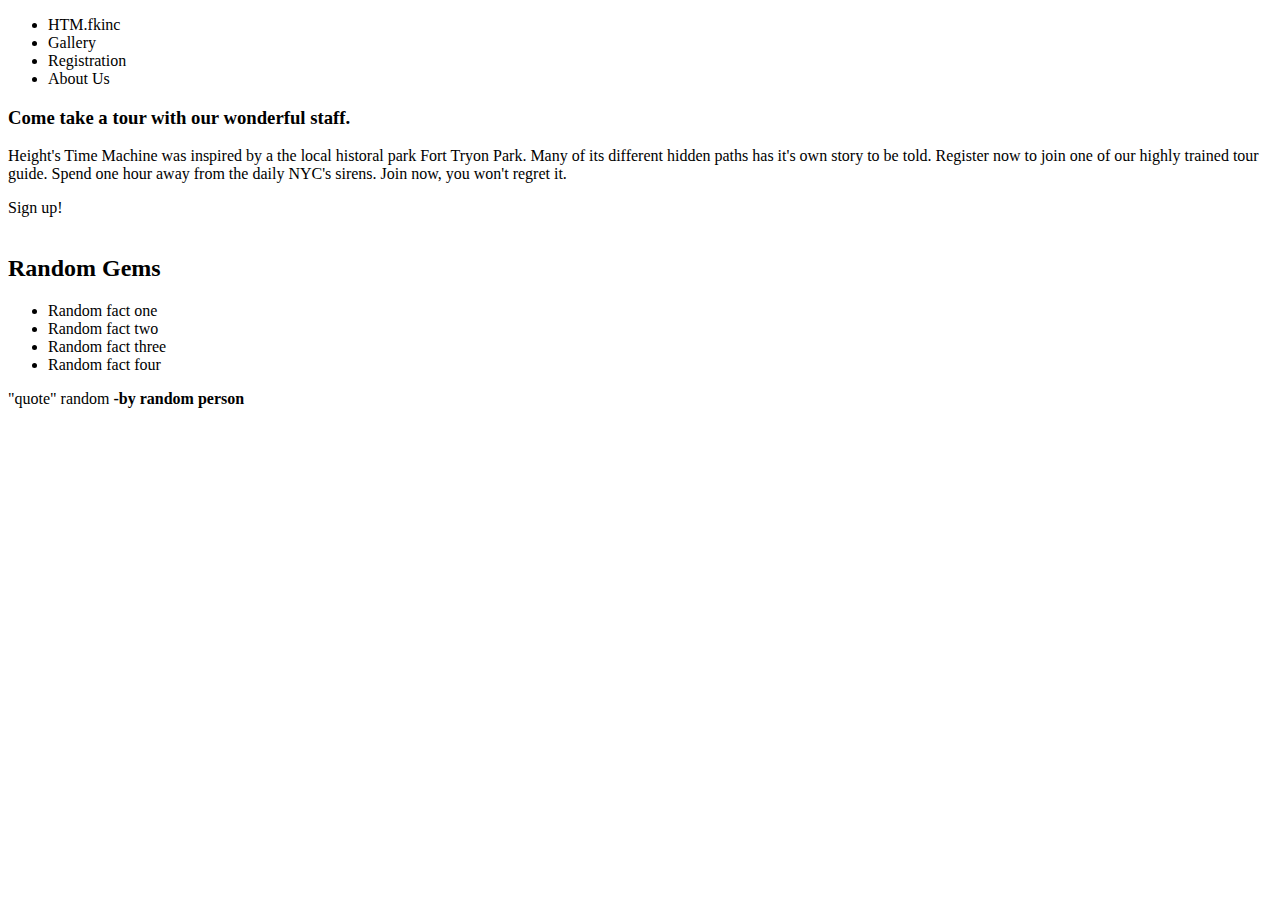
==== index.html @ 6a0664a9 "First html layout Created the first html layout. It has the bare bones elements and attributes fille" ====
<!DOCTYPE html>
<html>
    <head>
        <meta lang="en">
        <meta charset="UTF-8">
        <title>Height's TimeMachine</title>
    </head>

    <nav>
        <ul> <!-- Add ul -->
            <li>HTM.fkinc</li><!-- Logo for landing page  -->
            <li>Gallery</li> <!-- Add Header link one -->
            <li>Registration</li> <!-- Add Header link two -->
            <li>About Us</li> <!-- Add Header link three -->

        </ul>
    </nav>
    <div>
        <body>
            <h3>Come take a tour with our wonderful staff.</h3> <!-- Add header 3 -->
            <p>Height's Time Machine was inspired by a the local historal park Fort Tryon Park. Many of its different 
                hidden paths has it's own story to be told. Register now to join one of our highly trained tour guide. 
                Spend one hour away from the daily NYC's sirens. Join now, you won't regret it.
            </p> <!-- Add Paragraph -->
            <a>Sign up!</a><!-- add attribute for button -->
        </body>
    </div>
    <div>
        <img> <!-- Add img attribute -->
    </div>
    <div>
        <h2>Random Gems</h2> <!-- header 1 -->
        <ul> <!-- add ul -->
            <li><img>Random fact one</li> <!-- add li , img attribute, caption -->
            <li><img>Random fact two</li> <!-- add li , img attribute, caption -->
            <li><img>Random fact three</li> <!-- add li , img attribute, caption -->
            <li>Random fact four<img></li> <!-- add li , img attribute, caption -->
        </ul>
    </div>
    <div>
        <body> <!-- add body -->

            <p> <!-- add paragraph -->
                "quote" random
                <strong>-by random person</strong>
            </p>
        </body>
    </div>
    <div>
        <h3></h3> <!-- add header 3 -->
        <p></p> <!--add paragraph -->
        <a></a> <!--add button-->
    </div>
    <footer> <!-- Add Footer -->
        <p></p>
    </footer>
</html>
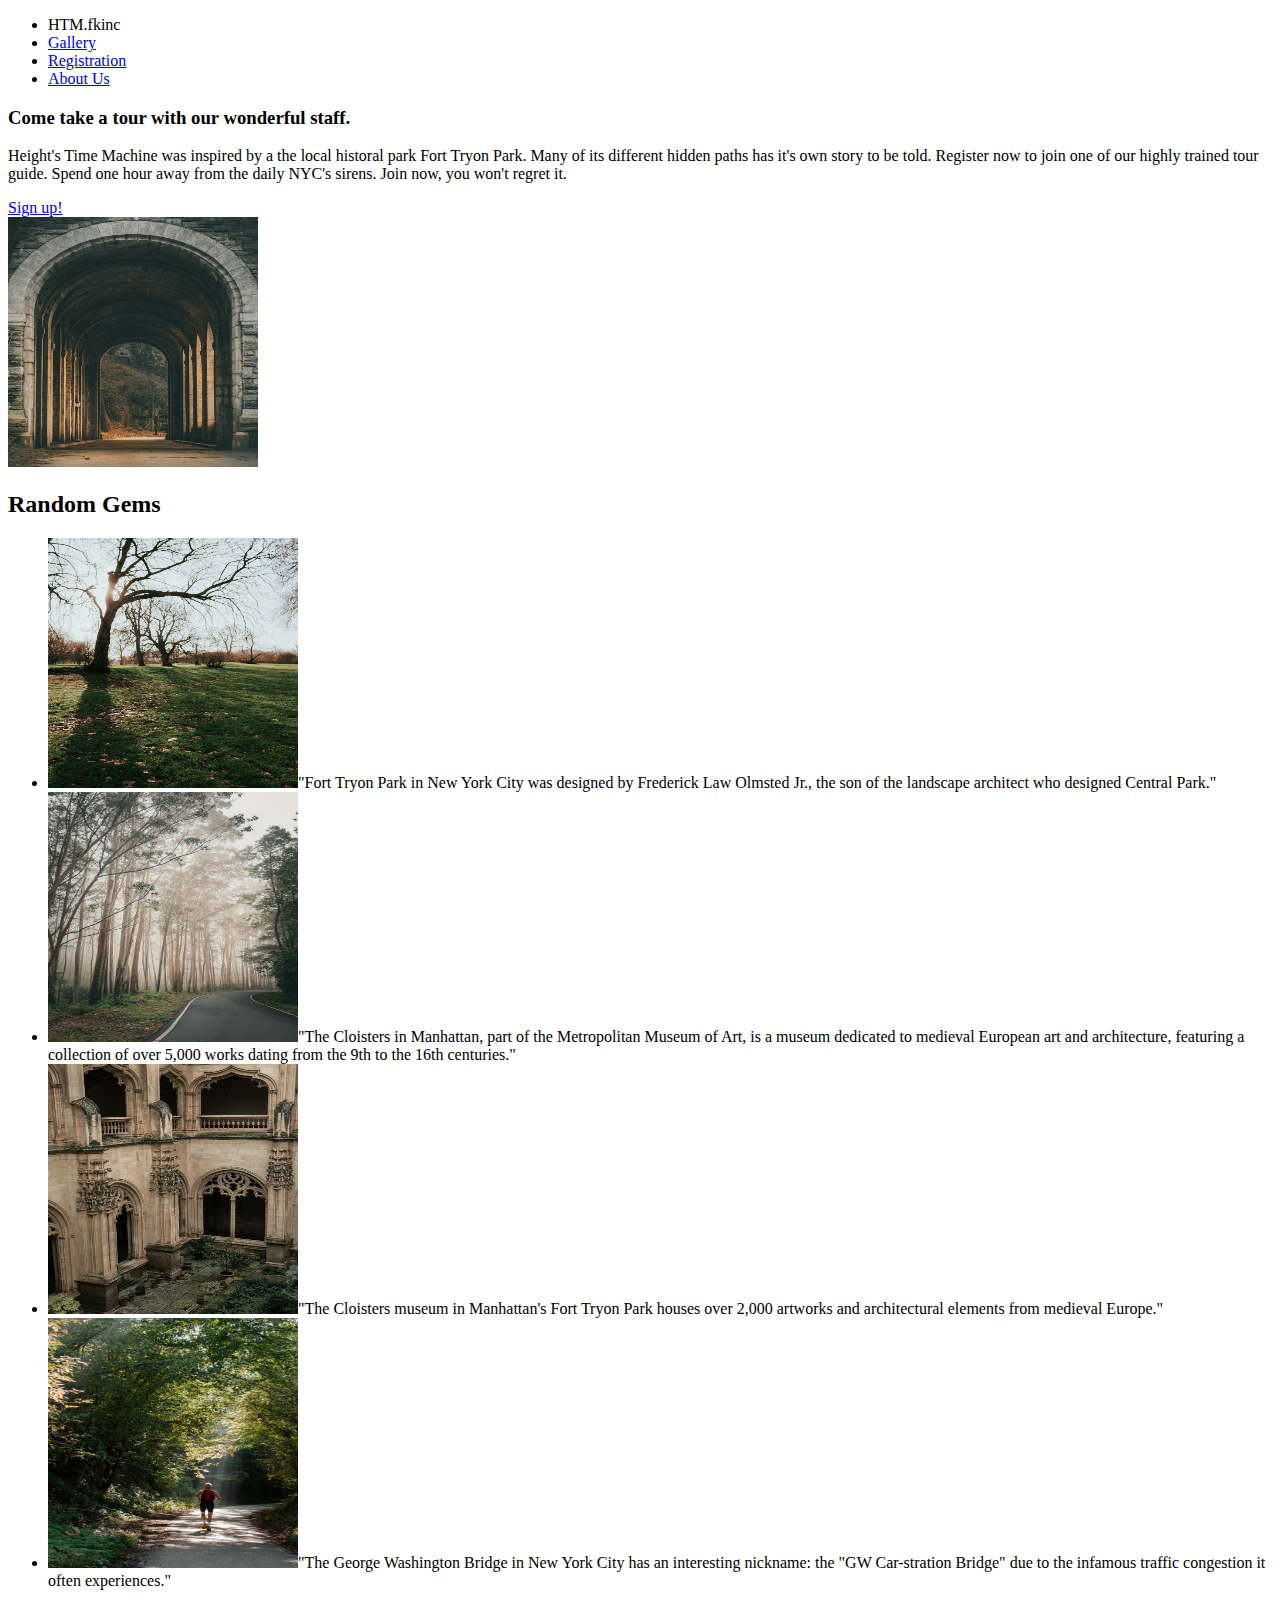
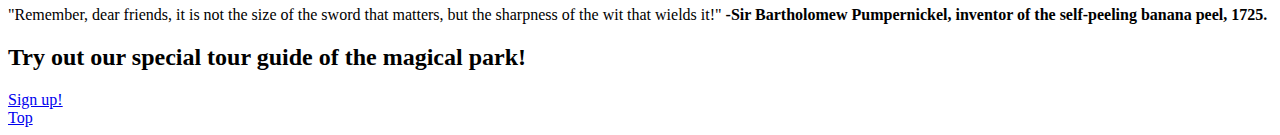
==== commit 1f4eed75: "html updated added img,relative links and other features." ====
--- a/index.html
+++ b/index.html
@@ -6,13 +6,12 @@
         <title>Height's TimeMachine</title>
     </head>
 
-    <nav>
+    <nav id="top">
         <ul> <!-- Add ul -->
             <li>HTM.fkinc</li><!-- Logo for landing page  -->
-            <li>Gallery</li> <!-- Add Header link one -->
-            <li>Registration</li> <!-- Add Header link two -->
-            <li>About Us</li> <!-- Add Header link three -->
-
+            <li><a href="pages/gallery.html">Gallery</a></li> <!-- Add Header link one -->
+            <li><a href="pages/Registration.html">Registration</a></li> <!-- Add Header link two -->
+            <li><a href="pages/about.html">About Us</a></li> <!-- Add Header link three -->
         </ul>
     </nav>
     <div>
@@ -22,36 +21,41 @@
                 hidden paths has it's own story to be told. Register now to join one of our highly trained tour guide. 
                 Spend one hour away from the daily NYC's sirens. Join now, you won't regret it.
             </p> <!-- Add Paragraph -->
-            <a>Sign up!</a><!-- add attribute for button -->
+            <a href="pages/Registration.html">Sign up!</a>
         </body>
     </div>
     <div>
-        <img> <!-- Add img attribute -->
+        <img src="images/Underdriveway.jpg" width="250" height="250" alt="Bricked under driveway"> <!-- Add img attribute -->
     </div>
     <div>
         <h2>Random Gems</h2> <!-- header 1 -->
         <ul> <!-- add ul -->
-            <li><img>Random fact one</li> <!-- add li , img attribute, caption -->
-            <li><img>Random fact two</li> <!-- add li , img attribute, caption -->
-            <li><img>Random fact three</li> <!-- add li , img attribute, caption -->
-            <li>Random fact four<img></li> <!-- add li , img attribute, caption -->
+            <li><img src="images/park.jpg" width="250" height="250" alt="Park">"Fort Tryon Park in New York City was designed by Frederick Law Olmsted Jr., 
+                the son of the landscape architect who designed Central Park."</li> <!-- add li , img attribute, caption -->
+            <li><img src="images/foggyroad.jpg" width="250" height="250" alt="Foggy Road">"The Cloisters in Manhattan, part of the Metropolitan Museum of Art, is a museum dedicated to medieval European art and architecture, 
+                featuring a collection of over 5,000 works dating from the 9th to the 16th centuries."</li> <!-- add li , img attribute, caption -->
+            <li><img src="images/wall.jpg" width="250" height="250" alt="Adjacent Walls">"The Cloisters museum in Manhattan's Fort Tryon
+                 Park houses over 2,000 artworks and architectural elements from medieval Europe."</li> <!-- add li , img attribute, caption -->
+            <li><img src="images/trail.jpg" width="250" height="250" alt="Running trail">"The George Washington Bridge in New York City has an interesting nickname: 
+                the "GW Car-stration Bridge" due to the infamous traffic congestion it often experiences."</li> <!-- add li , img attribute, caption -->
         </ul>
     </div>
     <div>
         <body> <!-- add body -->
 
             <p> <!-- add paragraph -->
-                "quote" random
-                <strong>-by random person</strong>
+                "Remember, dear friends, it is not the size of the sword that matters, but the sharpness of the wit that wields it!" 
+                
+                <strong>-Sir Bartholomew Pumpernickel, inventor of the self-peeling banana peel, 1725.</strong>
             </p>
         </body>
     </div>
     <div>
-        <h3></h3> <!-- add header 3 -->
-        <p></p> <!--add paragraph -->
-        <a></a> <!--add button-->
+        <h2>Try out our special tour guide of the magical park!</h2> <!-- add header 2 -->
+        <a href="pages/Registration.html">Sign up!</a>
     </div>
     <footer> <!-- Add Footer -->
-        <p></p>
+       
     </footer>
+    <a action="pages/Registration.html" href="#top">Top</a>
 </html>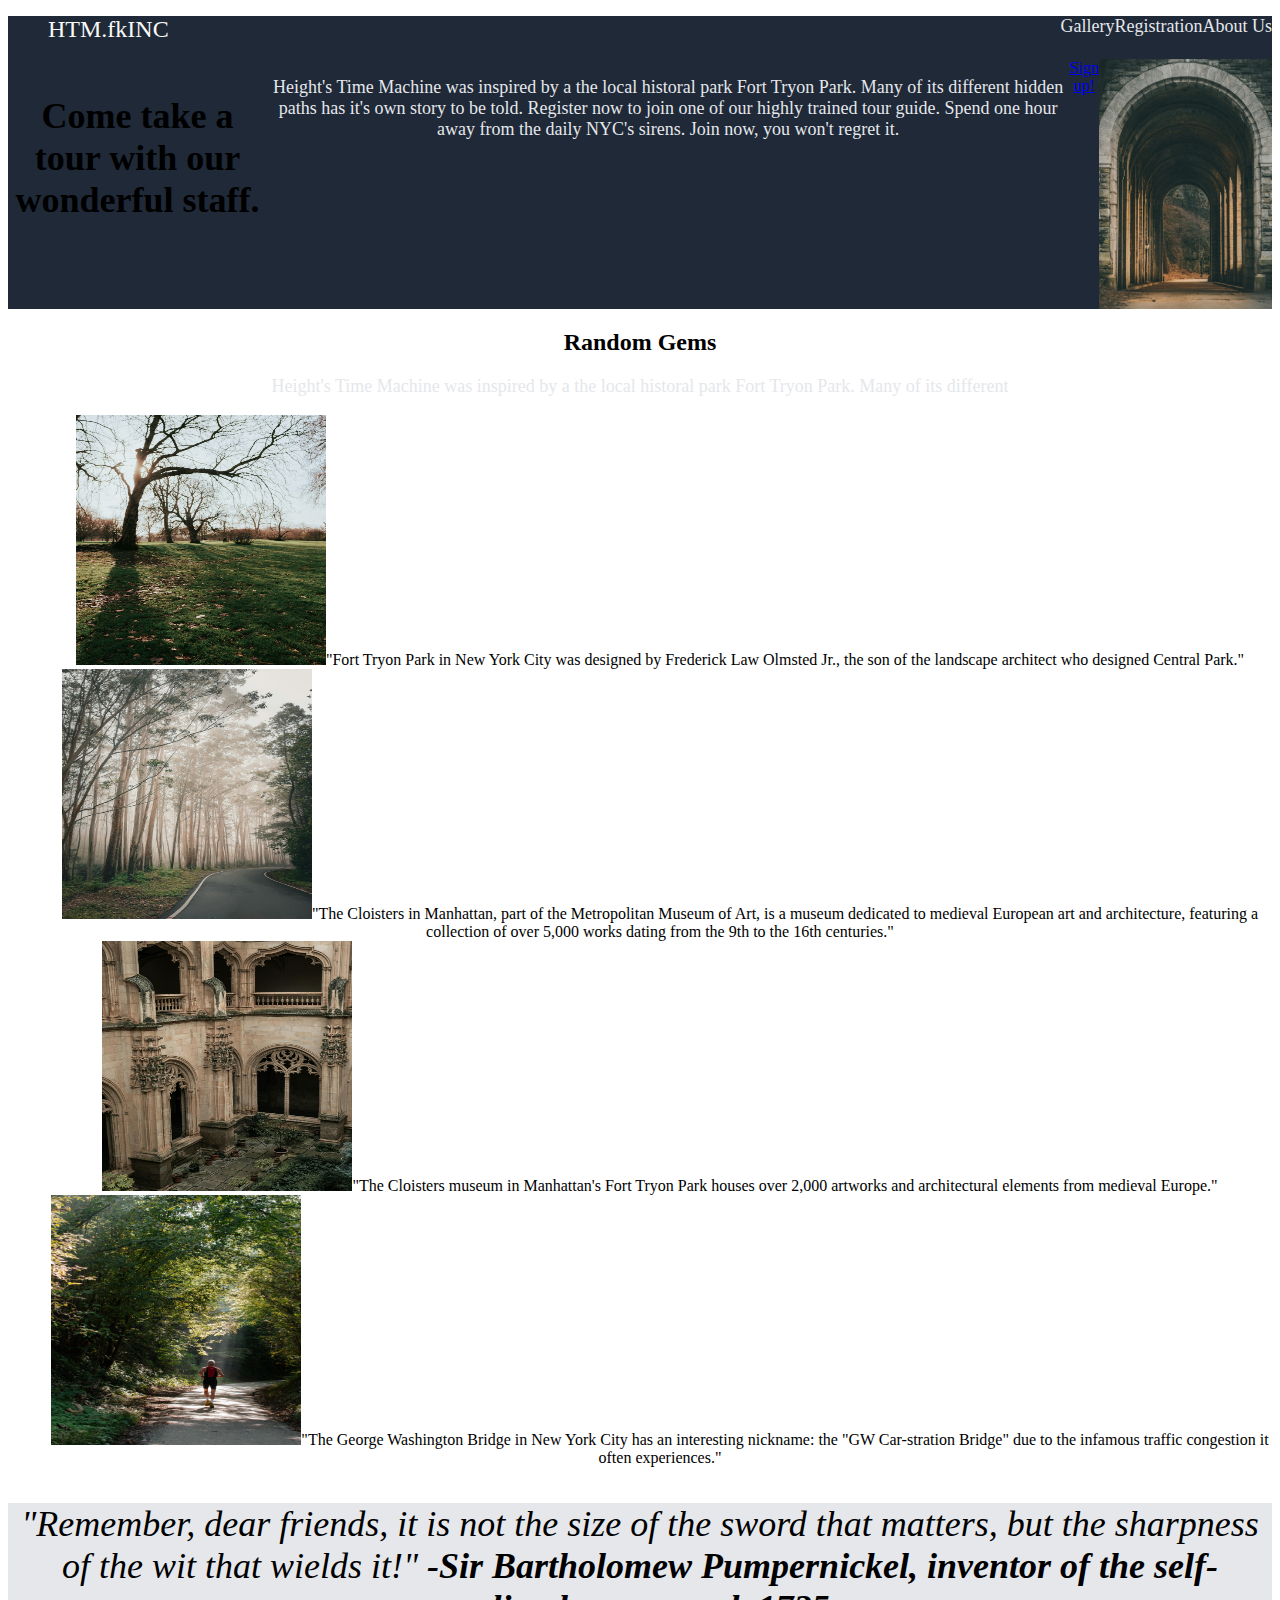
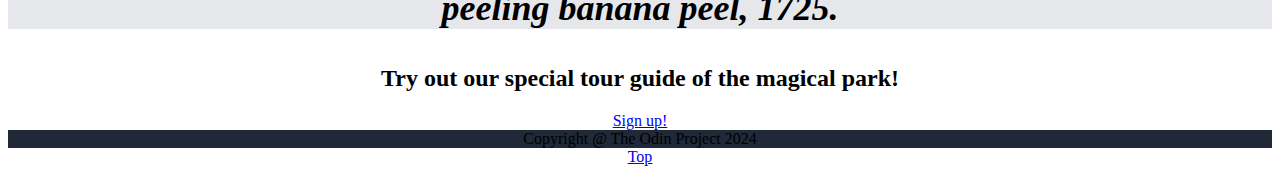
==== commit 0d0251dc: "Nav container Working on the Nav container including the h2 and img elements. Split both blocks into" ====
--- a/index.html
+++ b/index.html
@@ -4,33 +4,33 @@
         <meta lang="en">
         <meta charset="UTF-8">
         <title>Height's TimeMachine</title>
+        <link rel="stylesheet" href="styles.css">
     </head>
-
-    <nav id="top">
-        <ul> <!-- Add ul -->
-            <li>HTM.fkinc</li><!-- Logo for landing page  -->
-            <li><a href="pages/gallery.html">Gallery</a></li> <!-- Add Header link one -->
-            <li><a href="pages/Registration.html">Registration</a></li> <!-- Add Header link two -->
-            <li><a href="pages/about.html">About Us</a></li> <!-- Add Header link three -->
+    <div class="background">
+    <nav class="background" id="top">
+        <ul class="navcontainer"> <!-- Add ul -->
+            <li class="logo navitemone">HTM.fkINC</li><!-- Logo for landing page  -->
+            <li><a href="pages/gallery.html" class="secondarytext">Gallery</a></li> <!-- Add Header link one -->
+            <li><a href="pages/Registration.html" class="secondarytext">Registration</a></li> <!-- Add Header link two -->
+            <li><a href="pages/about.html" class="secondarytext">About Us</a></li> <!-- Add Header link three -->
         </ul>
     </nav>
-    <div>
-        <body>
-            <h3>Come take a tour with our wonderful staff.</h3> <!-- Add header 3 -->
-            <p>Height's Time Machine was inspired by a the local historal park Fort Tryon Park. Many of its different 
+    <header class="background headerflex">
+        <body class="headerstyle">
+            <h3 class="informationheader">Come take a tour with our wonderful staff.</h3> <!-- Add header 3 -->
+            <p class="secondarytext ">Height's Time Machine was inspired by a the local historal park Fort Tryon Park. Many of its different 
                 hidden paths has it's own story to be told. Register now to join one of our highly trained tour guide. 
                 Spend one hour away from the daily NYC's sirens. Join now, you won't regret it.
             </p> <!-- Add Paragraph -->
-            <a href="pages/Registration.html">Sign up!</a>
+            <a class="" href="pages/Registration.html">Sign up!</a>
         </body>
-    </div>
-    <div>
-        <img src="images/Underdriveway.jpg" width="250" height="250" alt="Bricked under driveway"> <!-- Add img attribute -->
-    </div>
-    <div>
-        <h2>Random Gems</h2> <!-- header 1 -->
+        <img class="im" src="images/Underdriveway.jpg" width="250" height="250" alt="Bricked under driveway"> <!-- Add img attribute -->
+</header>
+</div>
+     <h2>Random Gems</h2> <!-- header 1 -->
+     <p class="secondarytext">Height's Time Machine was inspired by a the local historal park Fort Tryon Park. Many of its different 
         <ul> <!-- add ul -->
-            <li><img src="images/park.jpg" width="250" height="250" alt="Park">"Fort Tryon Park in New York City was designed by Frederick Law Olmsted Jr., 
+            <li><img src="images/park.jpg " width="250" height="250" alt="Park">"Fort Tryon Park in New York City was designed by Frederick Law Olmsted Jr., 
                 the son of the landscape architect who designed Central Park."</li> <!-- add li , img attribute, caption -->
             <li><img src="images/foggyroad.jpg" width="250" height="250" alt="Foggy Road">"The Cloisters in Manhattan, part of the Metropolitan Museum of Art, is a museum dedicated to medieval European art and architecture, 
                 featuring a collection of over 5,000 works dating from the 9th to the 16th centuries."</li> <!-- add li , img attribute, caption -->
@@ -39,23 +39,19 @@
             <li><img src="images/trail.jpg" width="250" height="250" alt="Running trail">"The George Washington Bridge in New York City has an interesting nickname: 
                 the "GW Car-stration Bridge" due to the infamous traffic congestion it often experiences."</li> <!-- add li , img attribute, caption -->
         </ul>
-    </div>
-    <div>
-        <body> <!-- add body -->
-
-            <p> <!-- add paragraph -->
+    <div class="quotebackground">
+             <p class="quotetext "> <!-- add paragraph -->
                 "Remember, dear friends, it is not the size of the sword that matters, but the sharpness of the wit that wields it!" 
                 
                 <strong>-Sir Bartholomew Pumpernickel, inventor of the self-peeling banana peel, 1725.</strong>
             </p>
-        </body>
     </div>
     <div>
         <h2>Try out our special tour guide of the magical park!</h2> <!-- add header 2 -->
         <a href="pages/Registration.html">Sign up!</a>
     </div>
-    <footer> <!-- Add Footer -->
-       
+    <footer class="background"> <!-- Add Footer -->
+       Copyright @ The Odin Project 2024
     </footer>
     <a action="pages/Registration.html" href="#top">Top</a>
 </html>--- a/styles.css
+++ b/styles.css
@@ -0,0 +1,74 @@
+.background {
+    background-color: #1f2937;
+}
+
+.quotebackground {
+    background-color: #e5e7eb;
+}
+
+.quotetext {
+    font-size: 36px;
+    font-style: italic;
+}
+
+.logo {
+    font-size: 24px;
+    color: #f9faf8;
+}
+
+.informationheader {
+    font-size: 36px;
+    font-style: bold;
+    color: #000000;
+}
+
+.buttoncolor{
+    color: #3882f6;
+}
+
+.primarytext {
+    font-size: 48px;
+    font-weight: bolder;
+    color: #f9faf8;
+}
+
+.secondarytext {
+    font-size: 18px;
+    color: #e5e7eb;
+    text-decoration: none;
+
+}
+
+h2 {
+    text-align: center;
+}
+ul {
+    list-style-type: none;
+}
+
+.navcontainer {
+    display: flex;
+    flex-direction: row;
+}
+
+.navitemone {
+    margin-right: auto;
+}
+
+/* .navitemtwo {
+    margin-left: auto;
+} */
+
+.headerflex {
+    display: flex;
+    flex-direction: row;
+}
+
+/* .headeritem {
+    display: flex;
+    flex-direction: column;
+} */
+
+.headerstyle {
+    text-align: center;
+}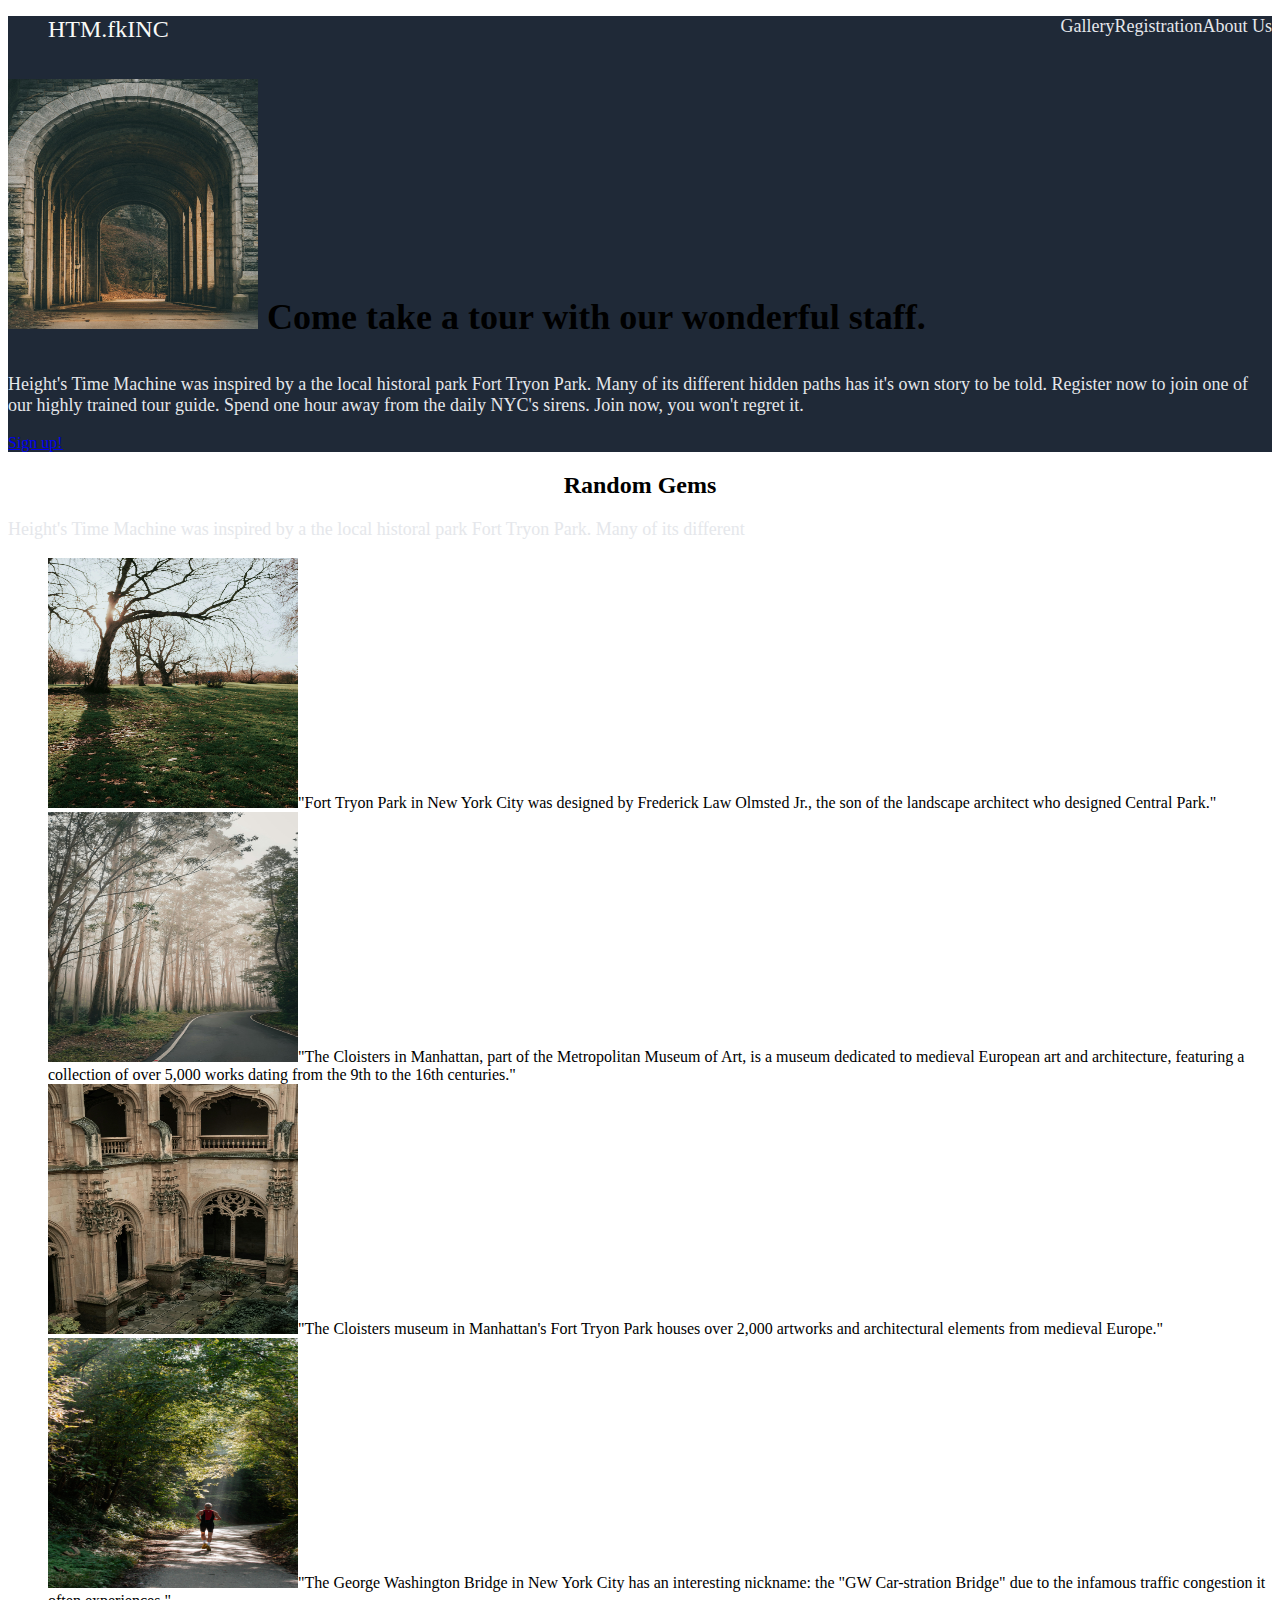
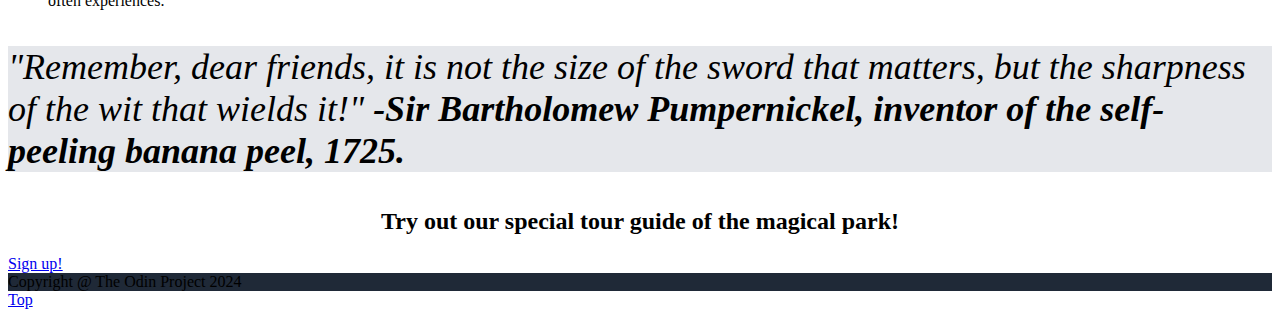
==== commit 0ea964f4: "Fixed the header layout temp Changed the header to having one flex class. Added the float property f" ====
--- a/index.html
+++ b/index.html
@@ -15,17 +15,15 @@
             <li><a href="pages/about.html" class="secondarytext">About Us</a></li> <!-- Add Header link three -->
         </ul>
     </nav>
-    <header class="background headerflex">
-        <body class="headerstyle">
-            <h3 class="informationheader">Come take a tour with our wonderful staff.</h3> <!-- Add header 3 -->
+    <header class="background">
+            <h3 class="informationheader">             <img class="img" src="images/Underdriveway.jpg" width="250" height="250" alt="Bricked under driveway"> <!-- Add img attribute -->
+                Come take a tour with our wonderful staff.</h3> <!-- Add header 3 -->
             <p class="secondarytext ">Height's Time Machine was inspired by a the local historal park Fort Tryon Park. Many of its different 
                 hidden paths has it's own story to be told. Register now to join one of our highly trained tour guide. 
                 Spend one hour away from the daily NYC's sirens. Join now, you won't regret it.
             </p> <!-- Add Paragraph -->
-            <a class="" href="pages/Registration.html">Sign up!</a>
-        </body>
-        <img class="im" src="images/Underdriveway.jpg" width="250" height="250" alt="Bricked under driveway"> <!-- Add img attribute -->
-</header>
+            <a class="button" href="pages/Registration.html">Sign up!</a>
+    </header>       
 </div>
      <h2>Random Gems</h2> <!-- header 1 -->
      <p class="secondarytext">Height's Time Machine was inspired by a the local historal park Fort Tryon Park. Many of its different 
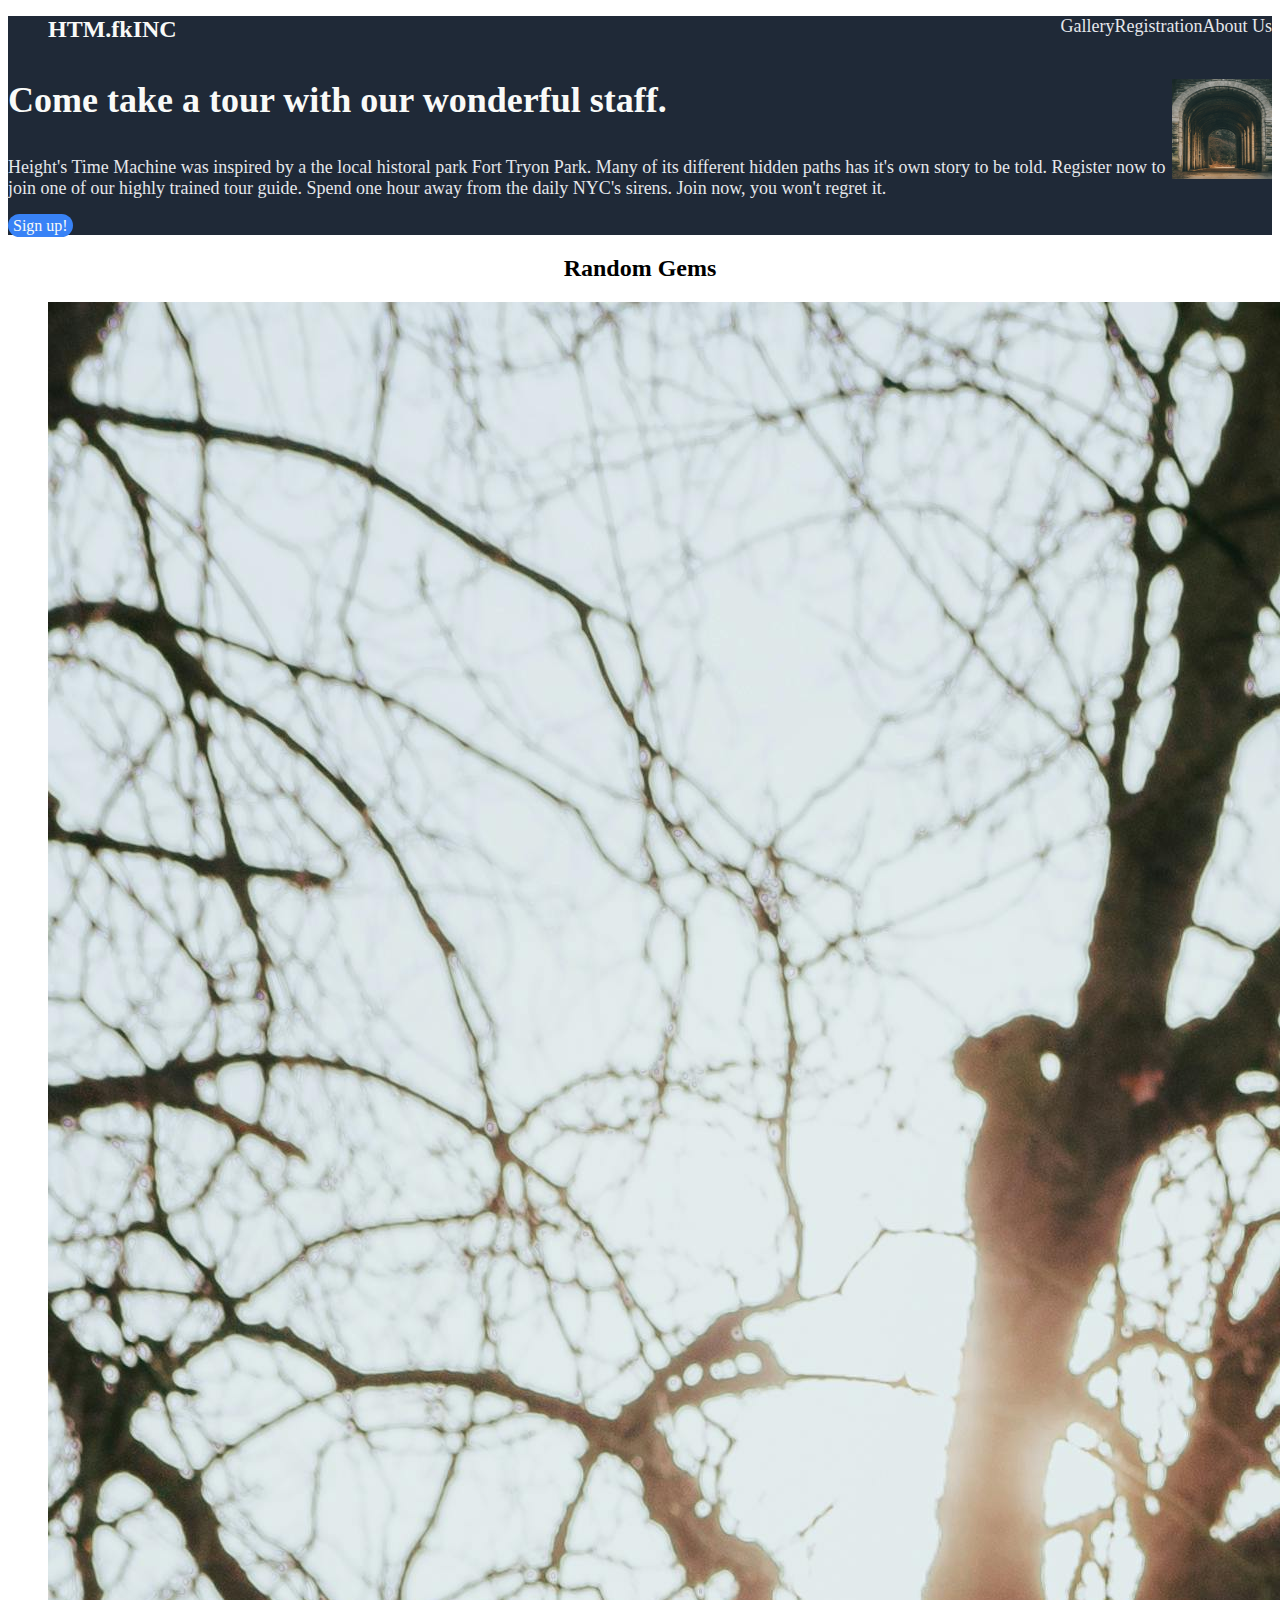
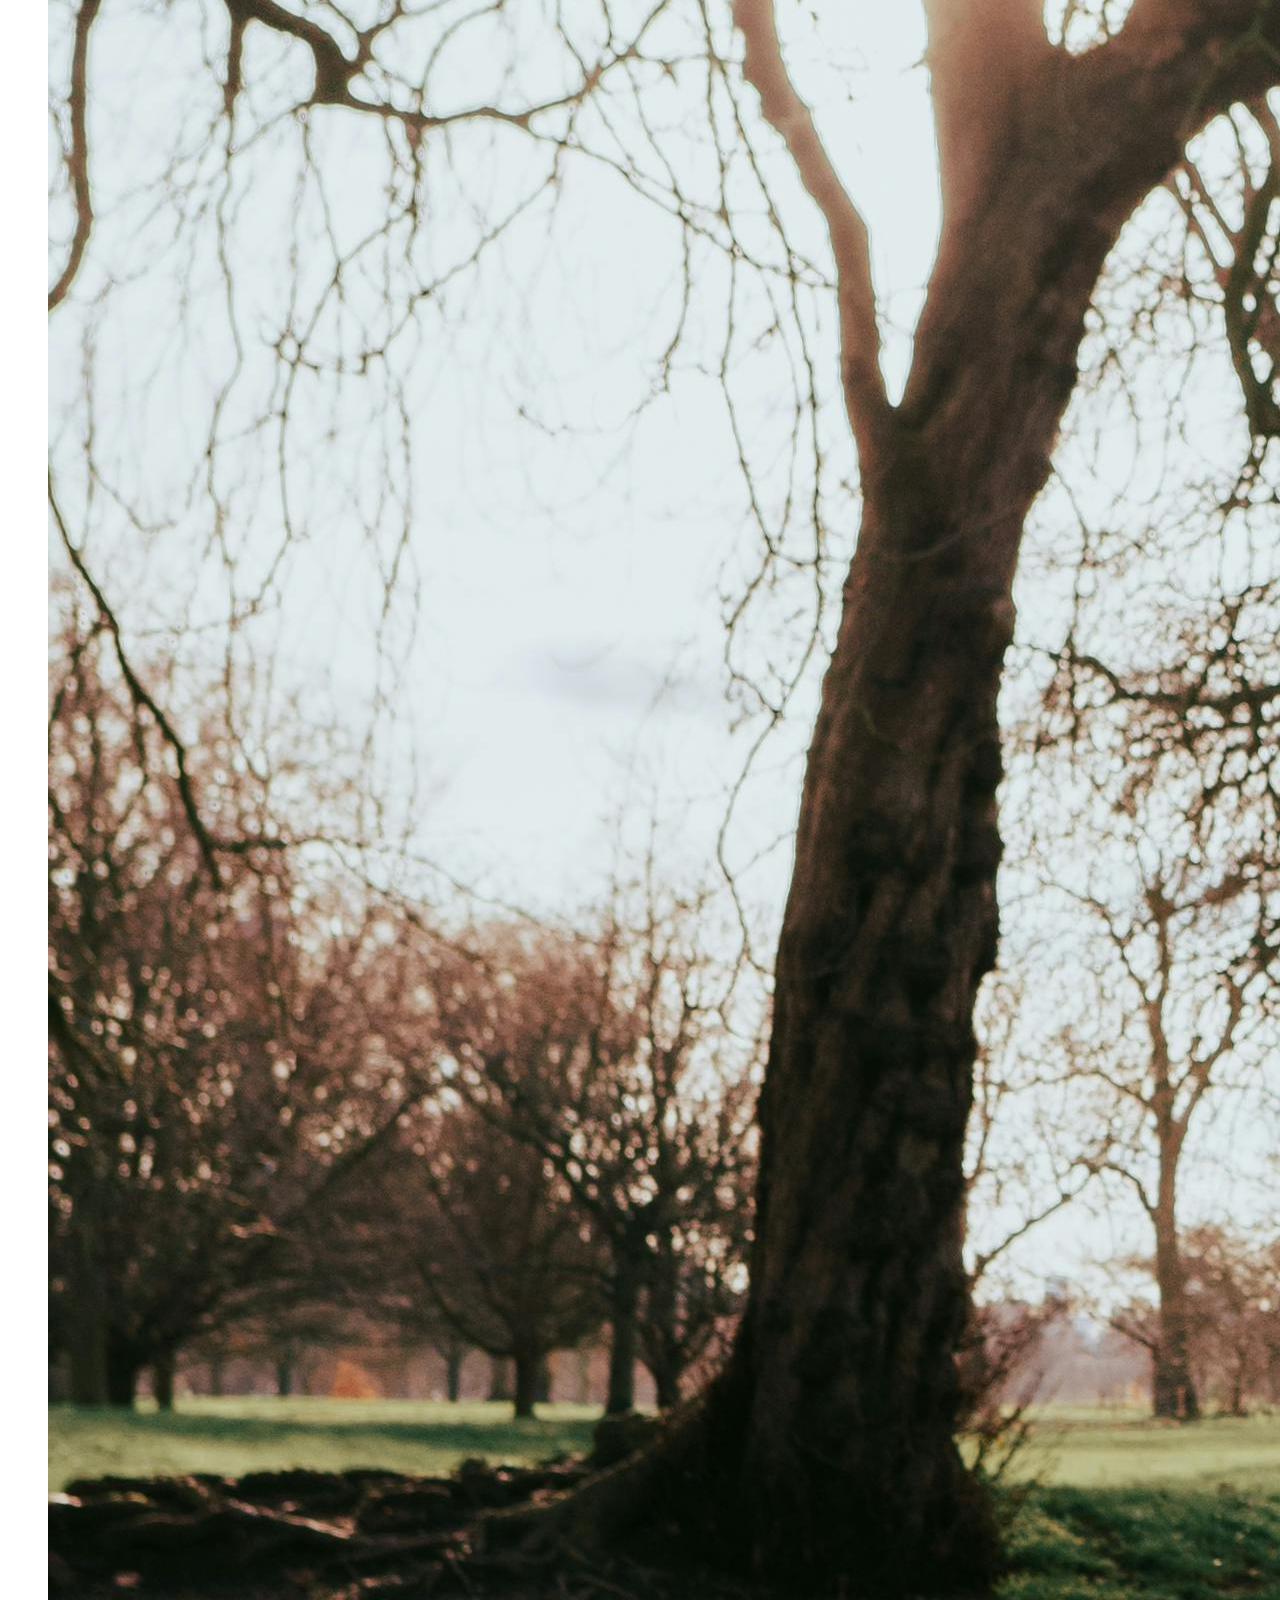
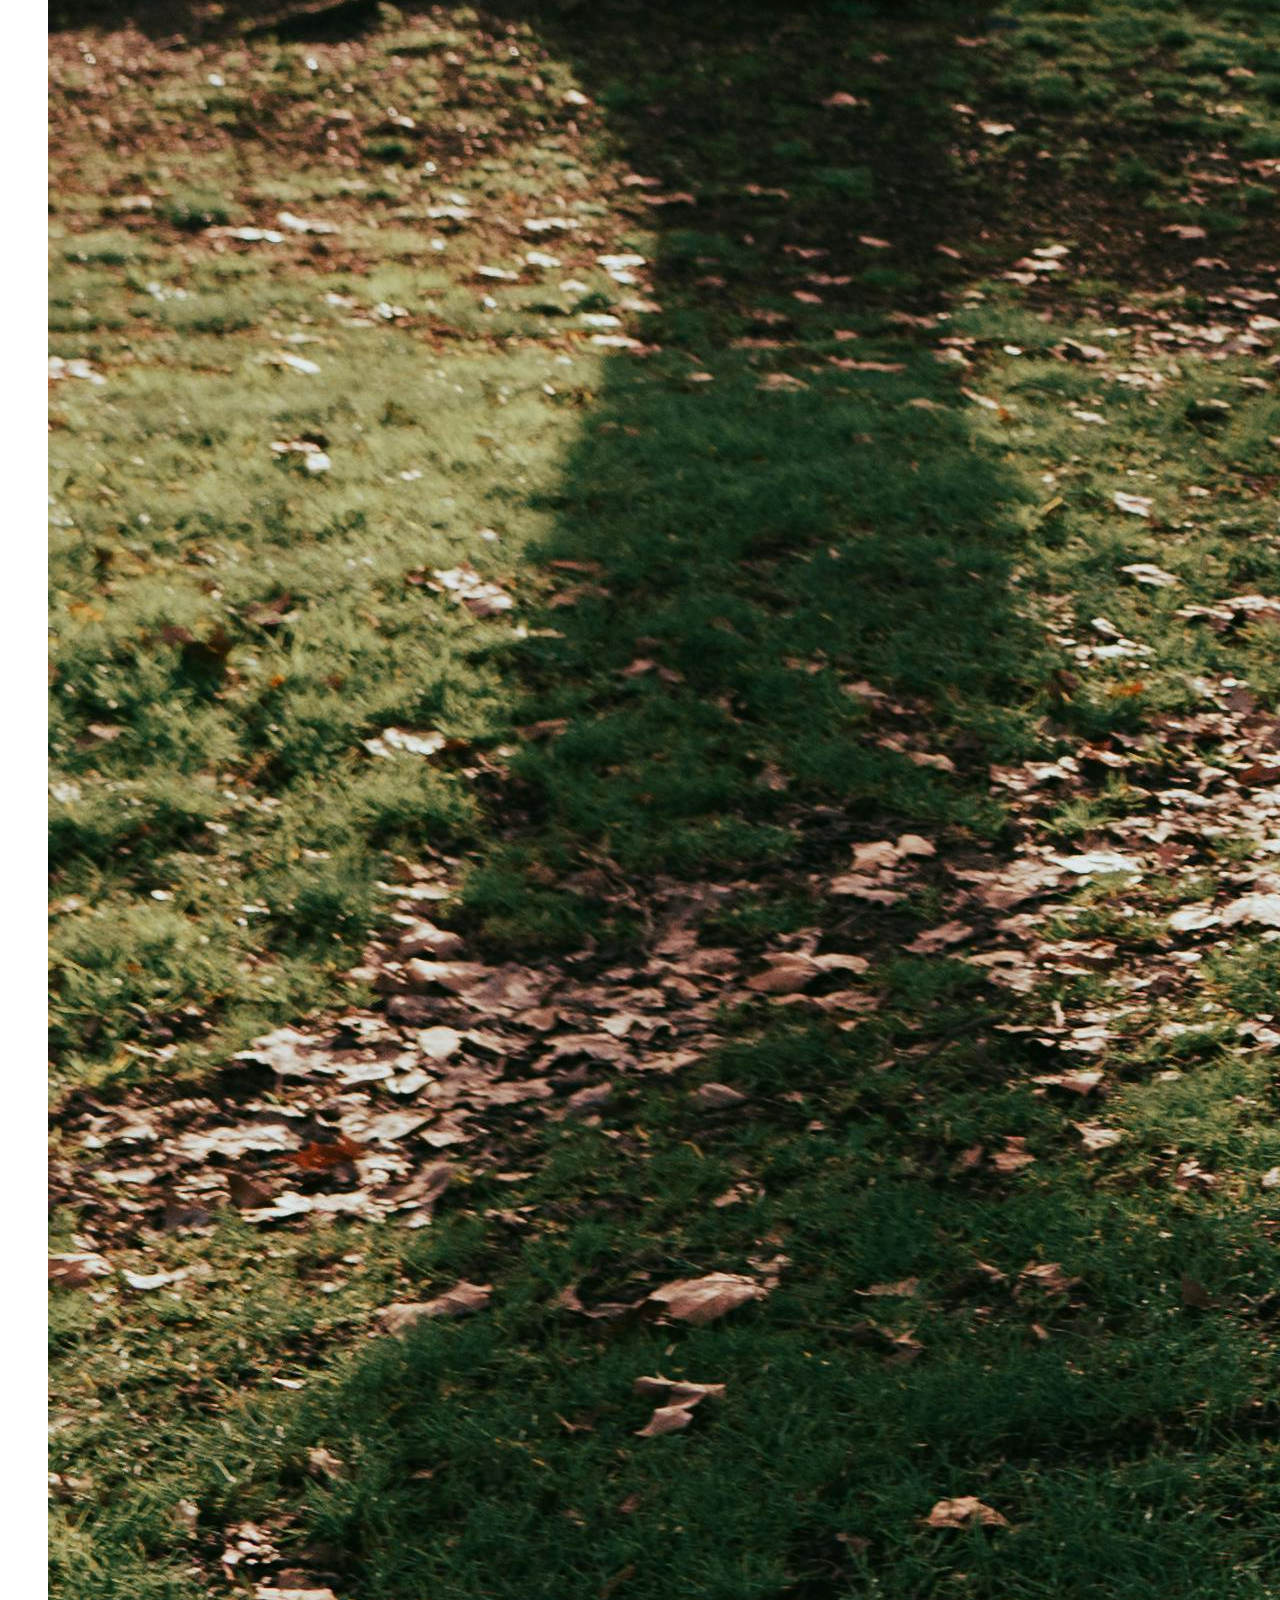
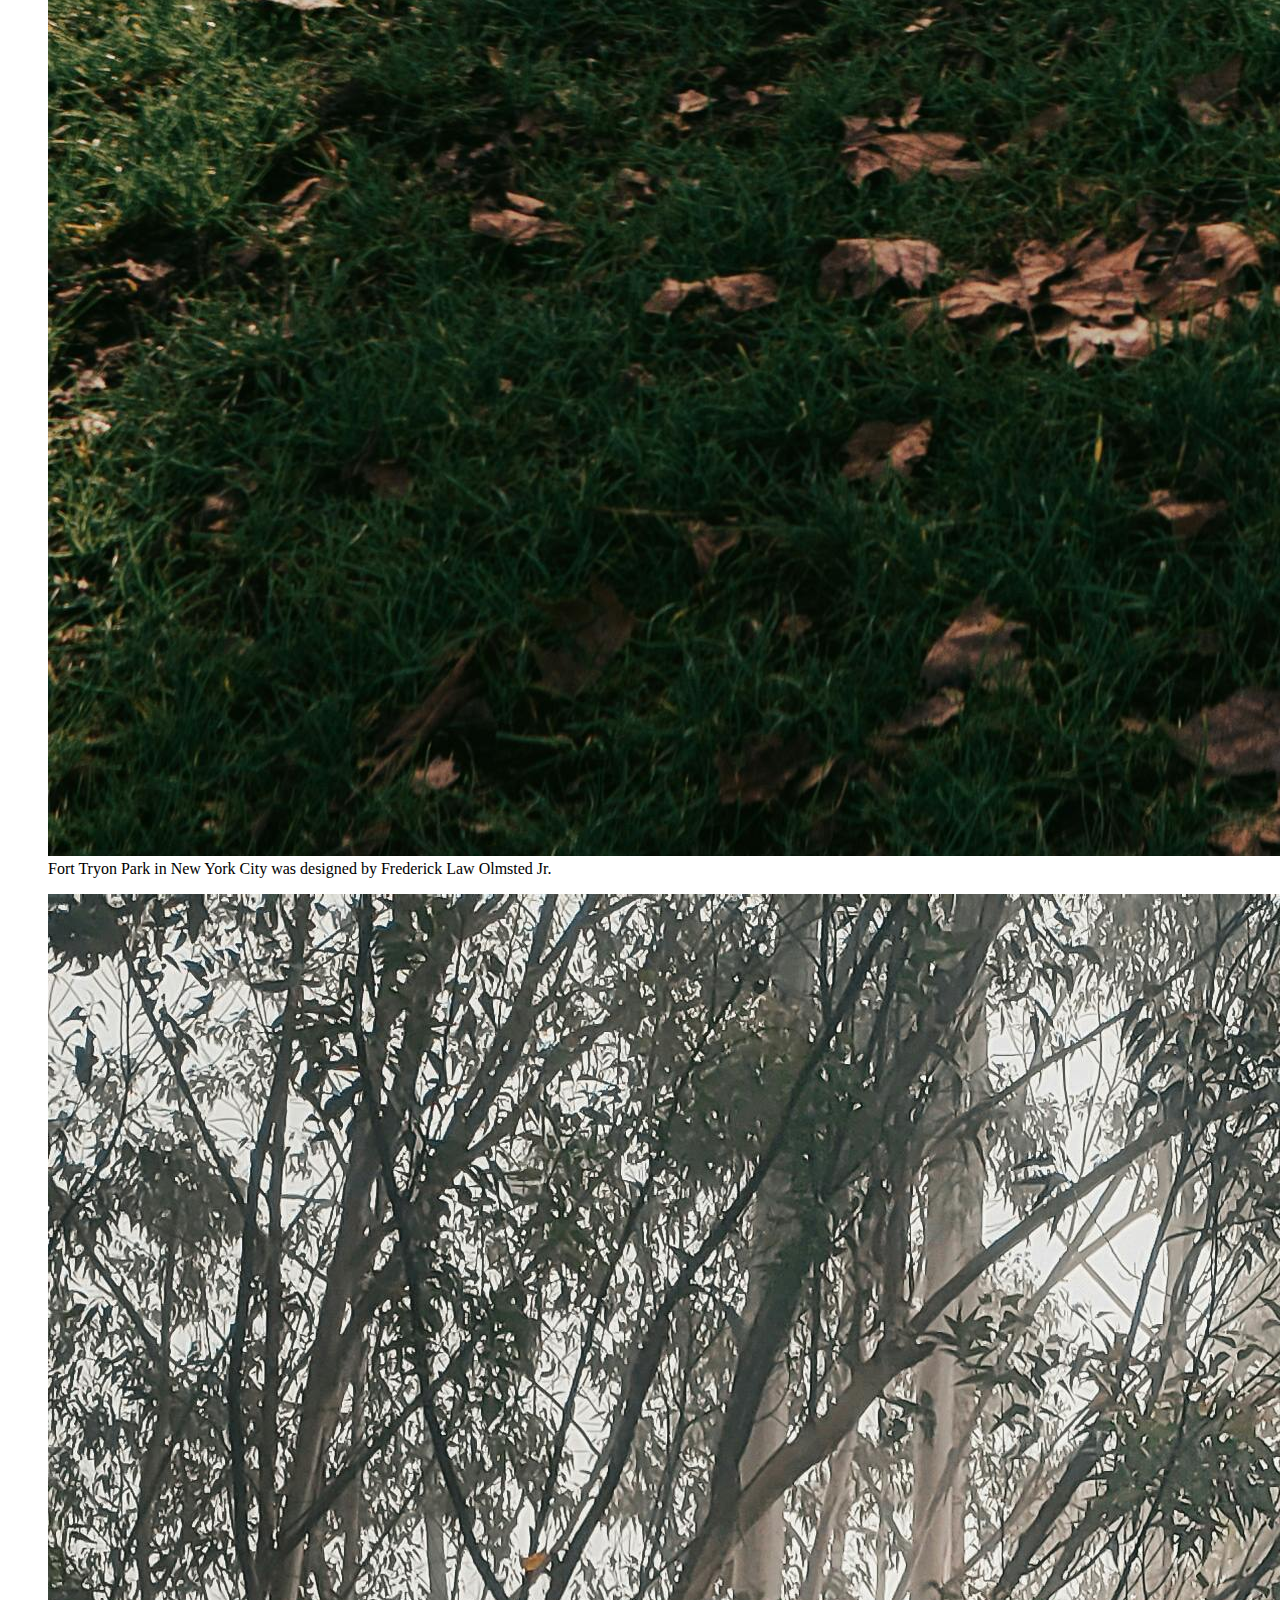
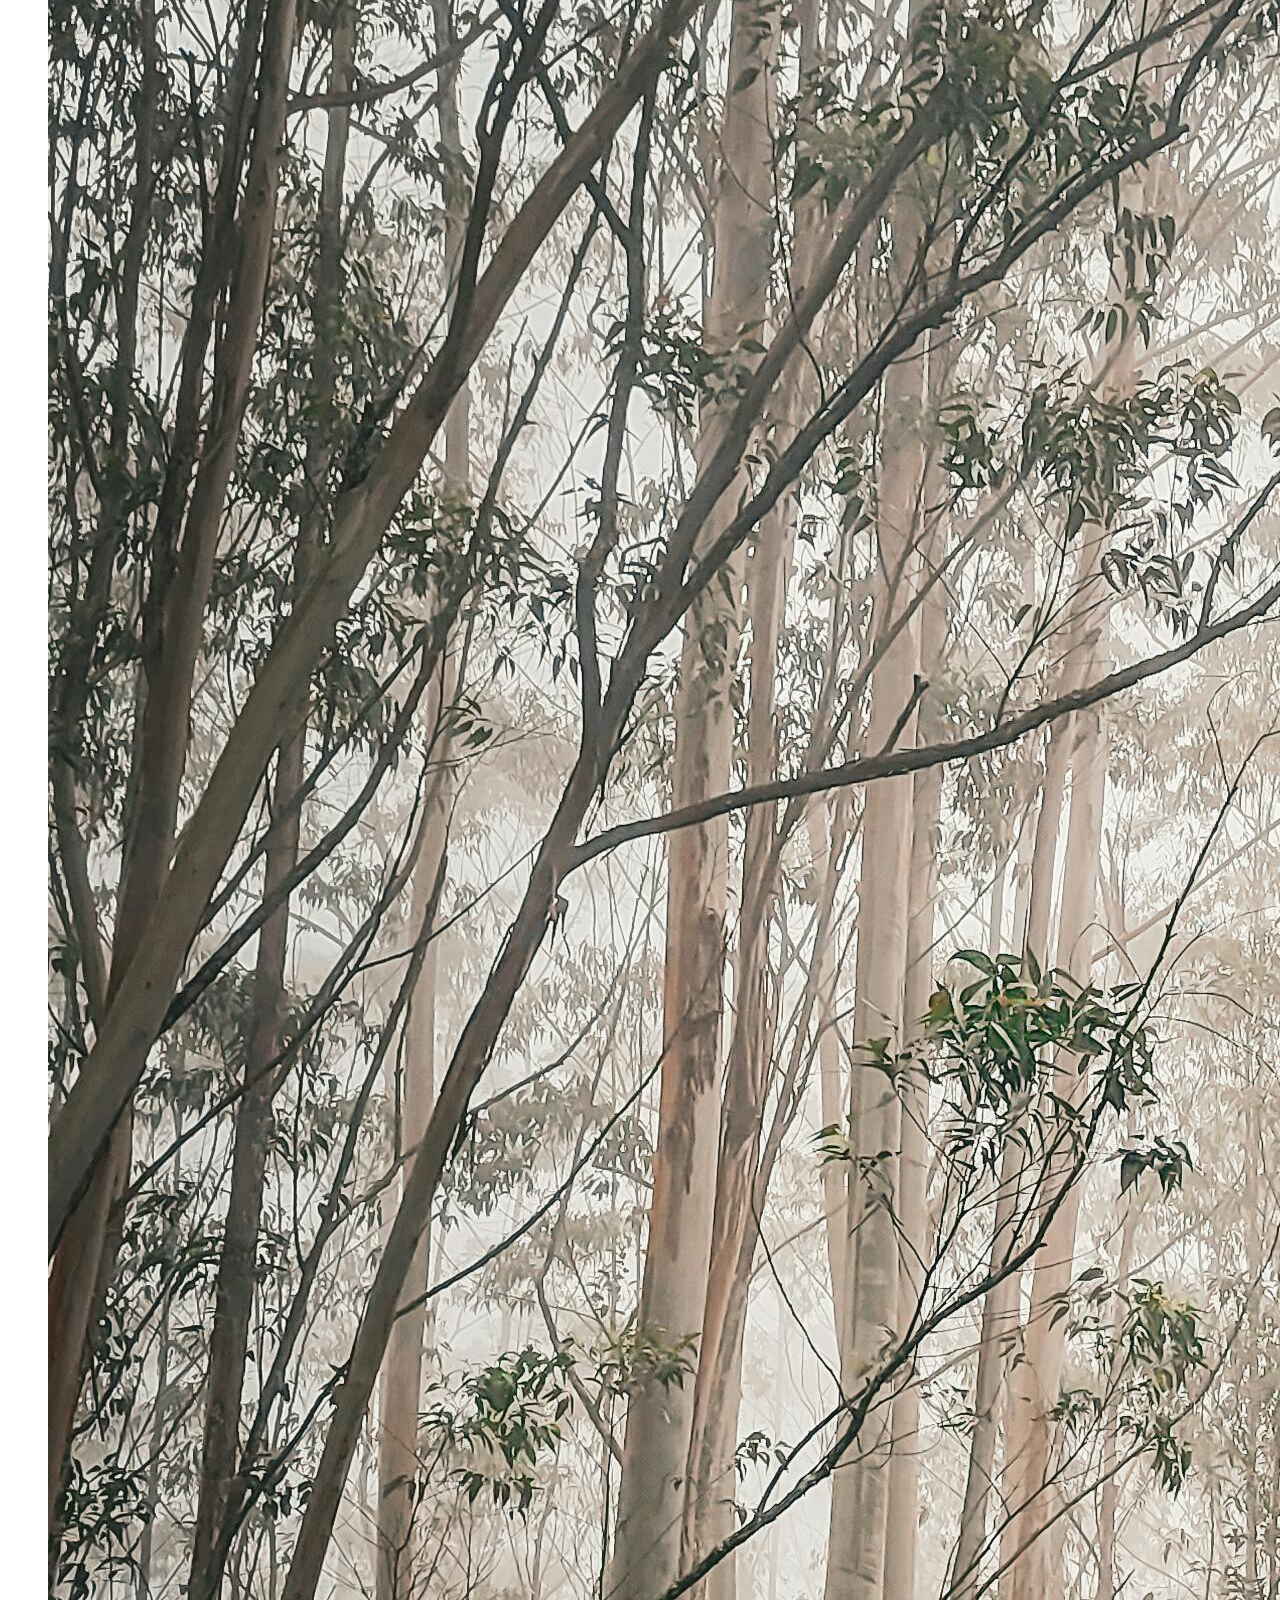
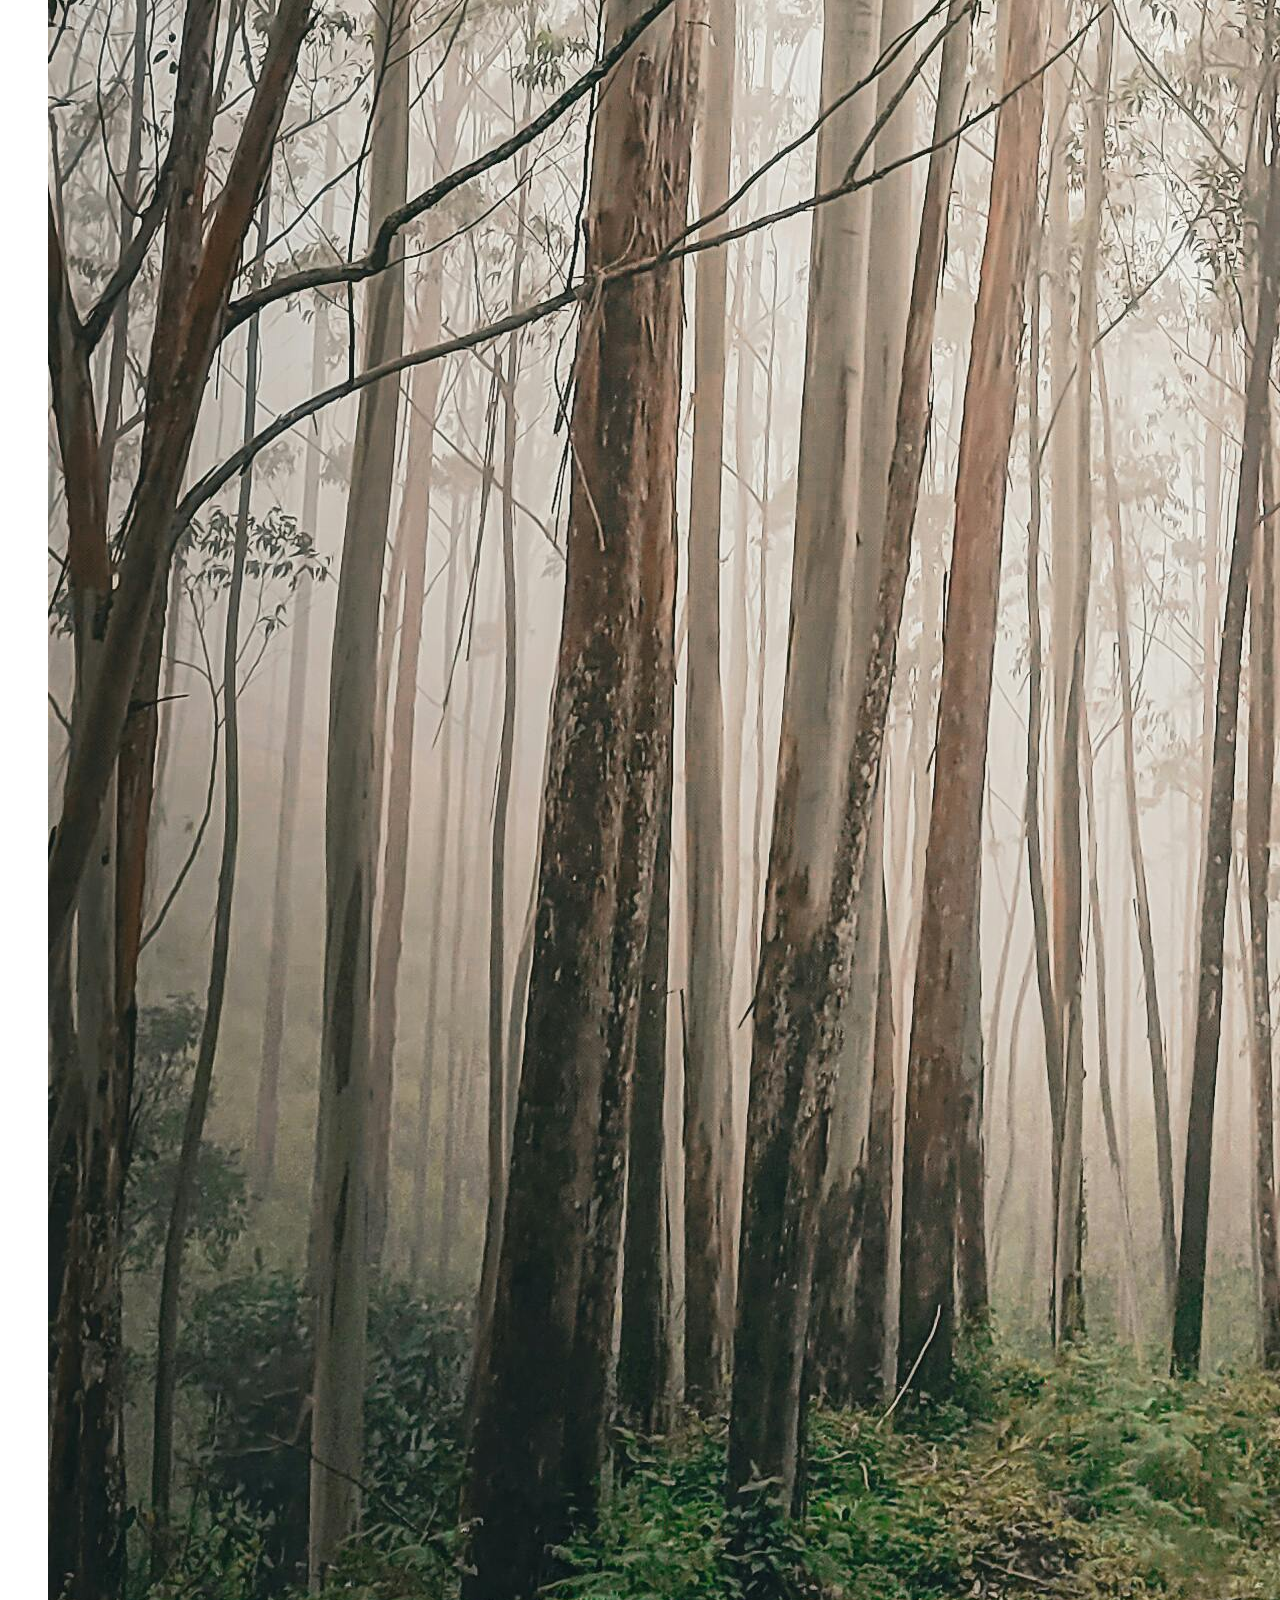
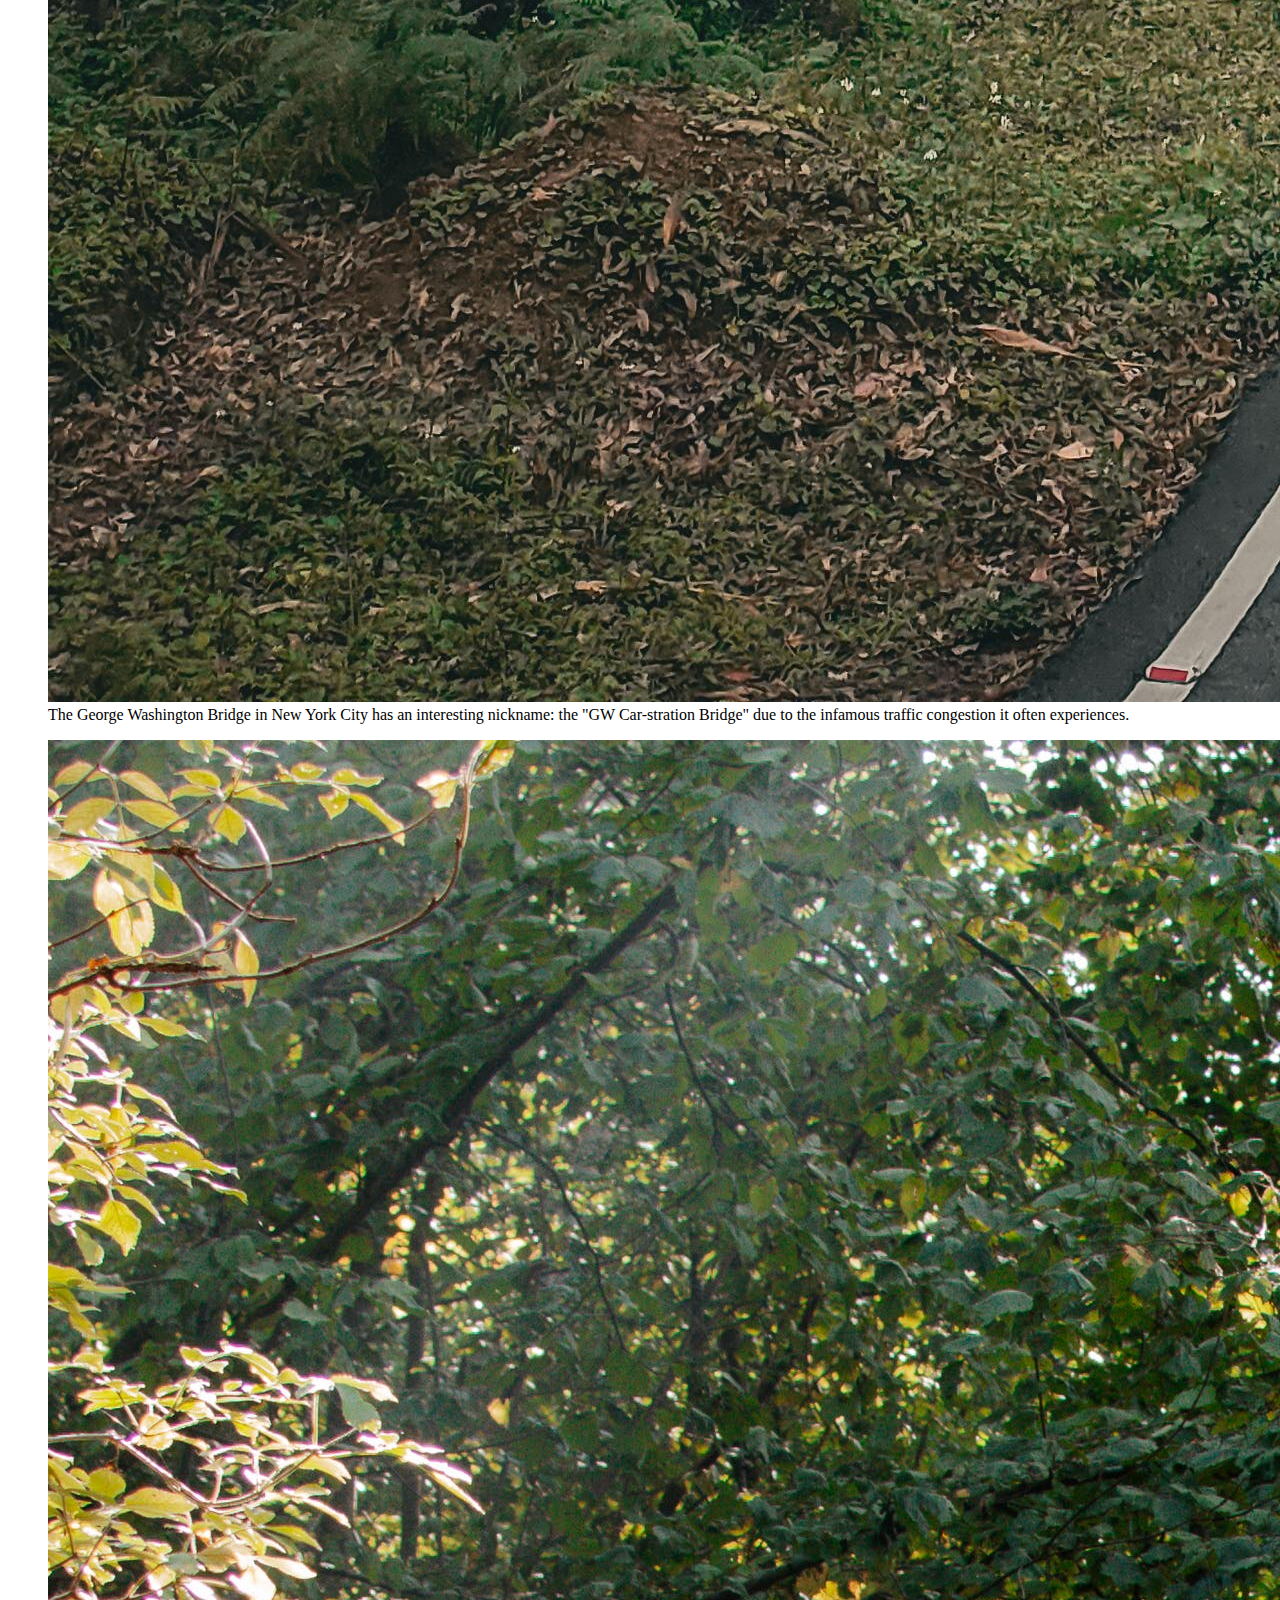
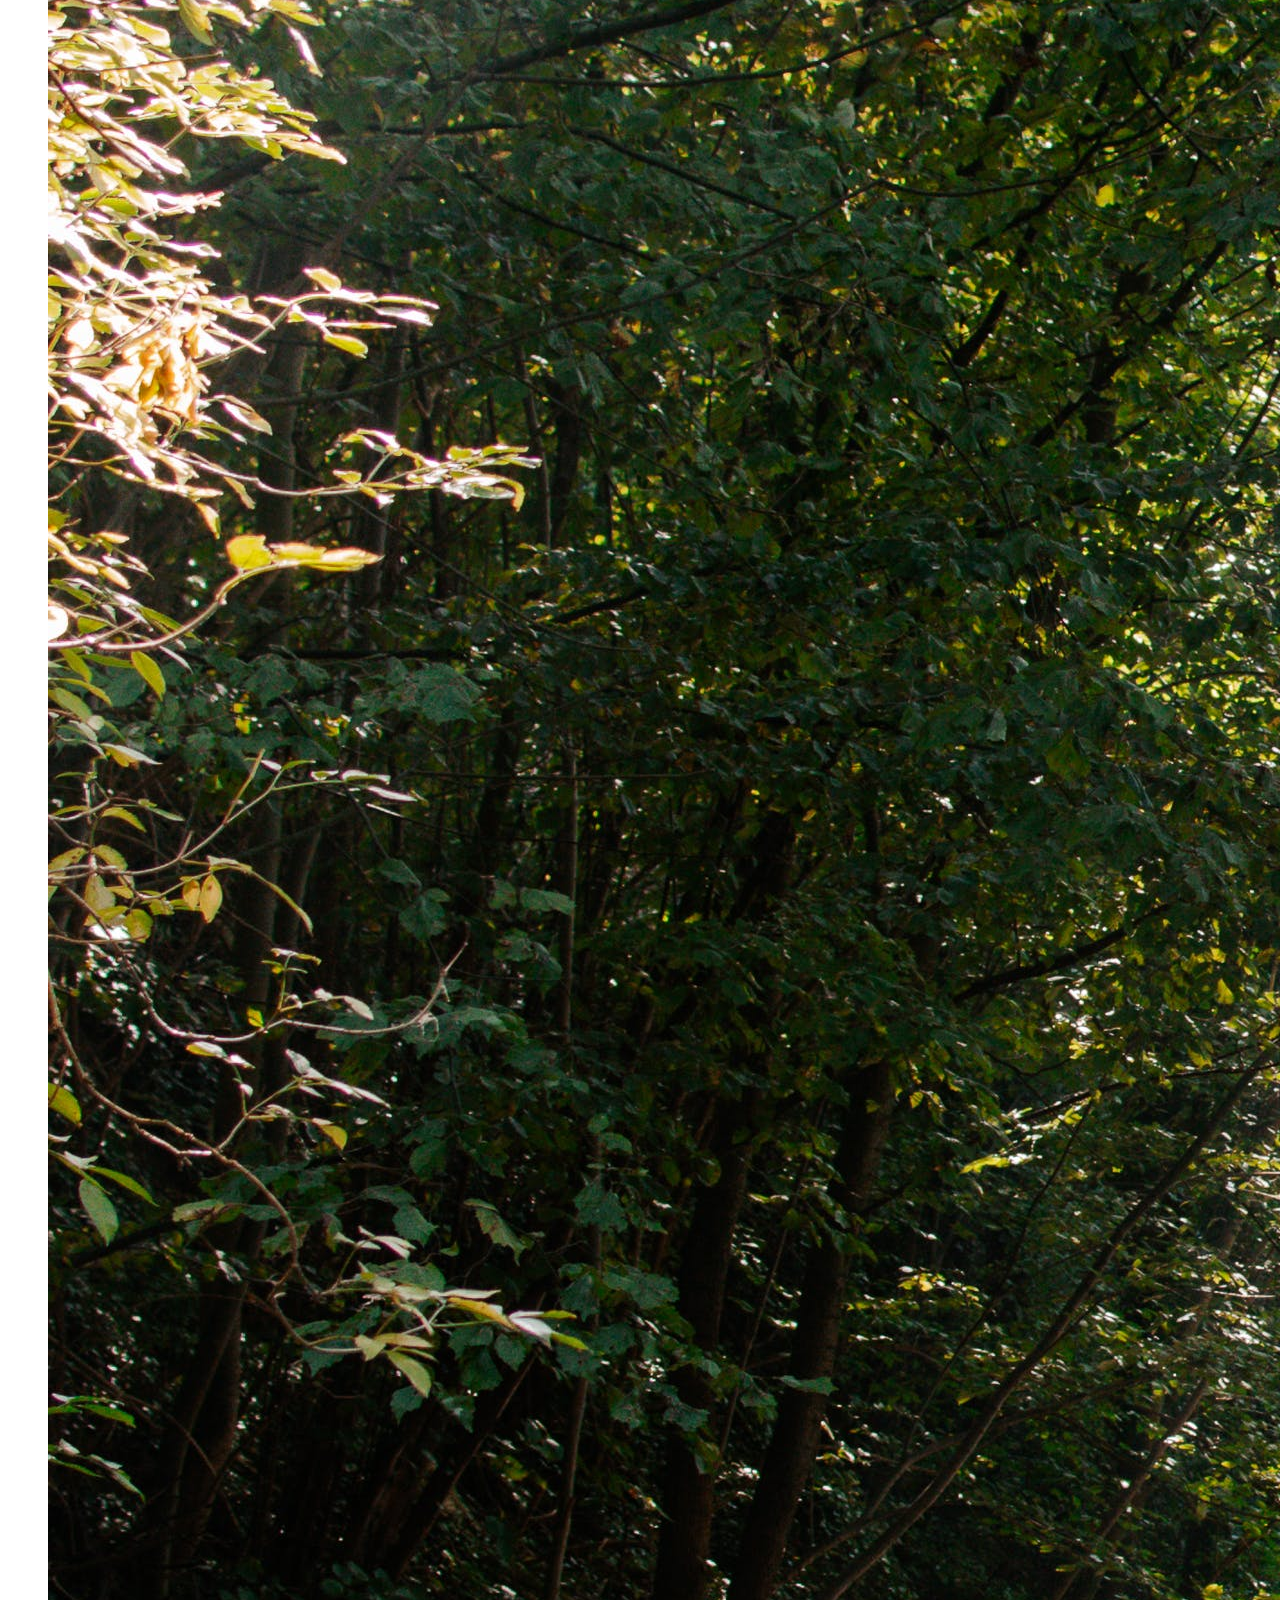
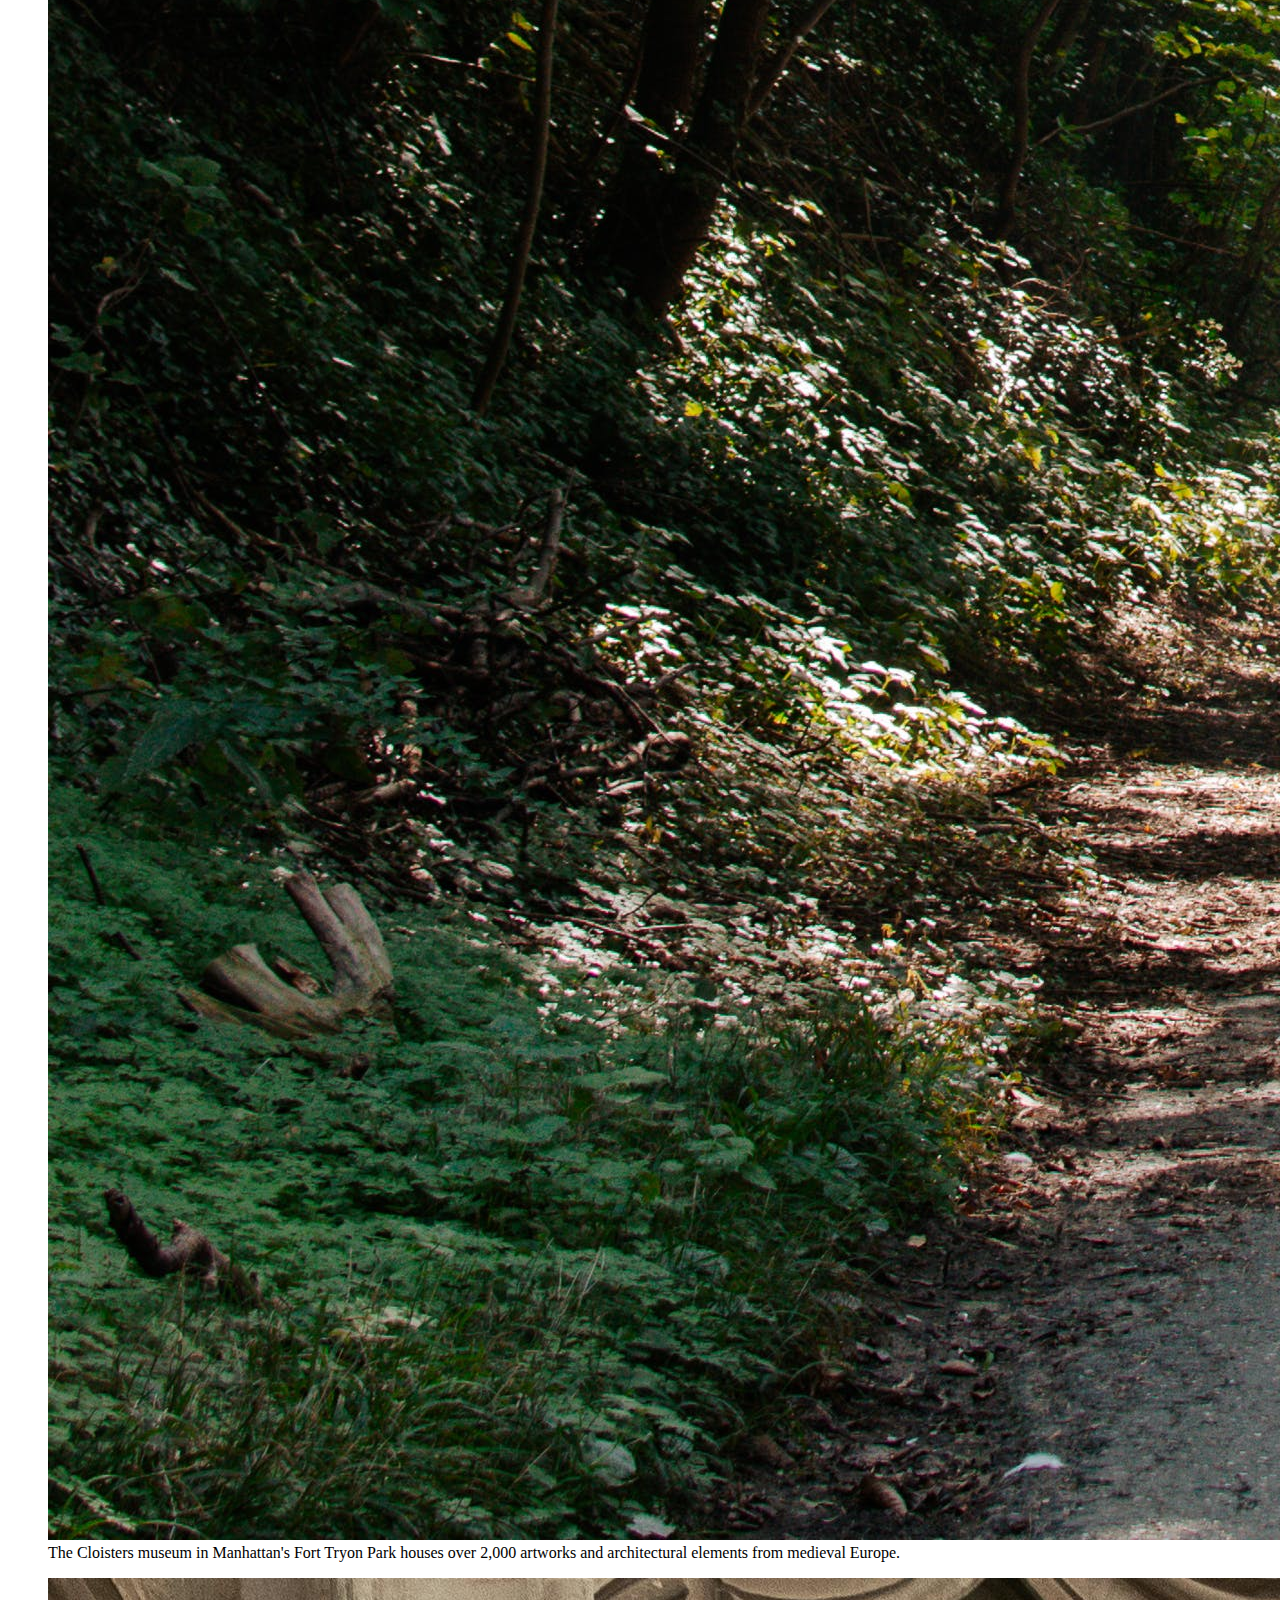
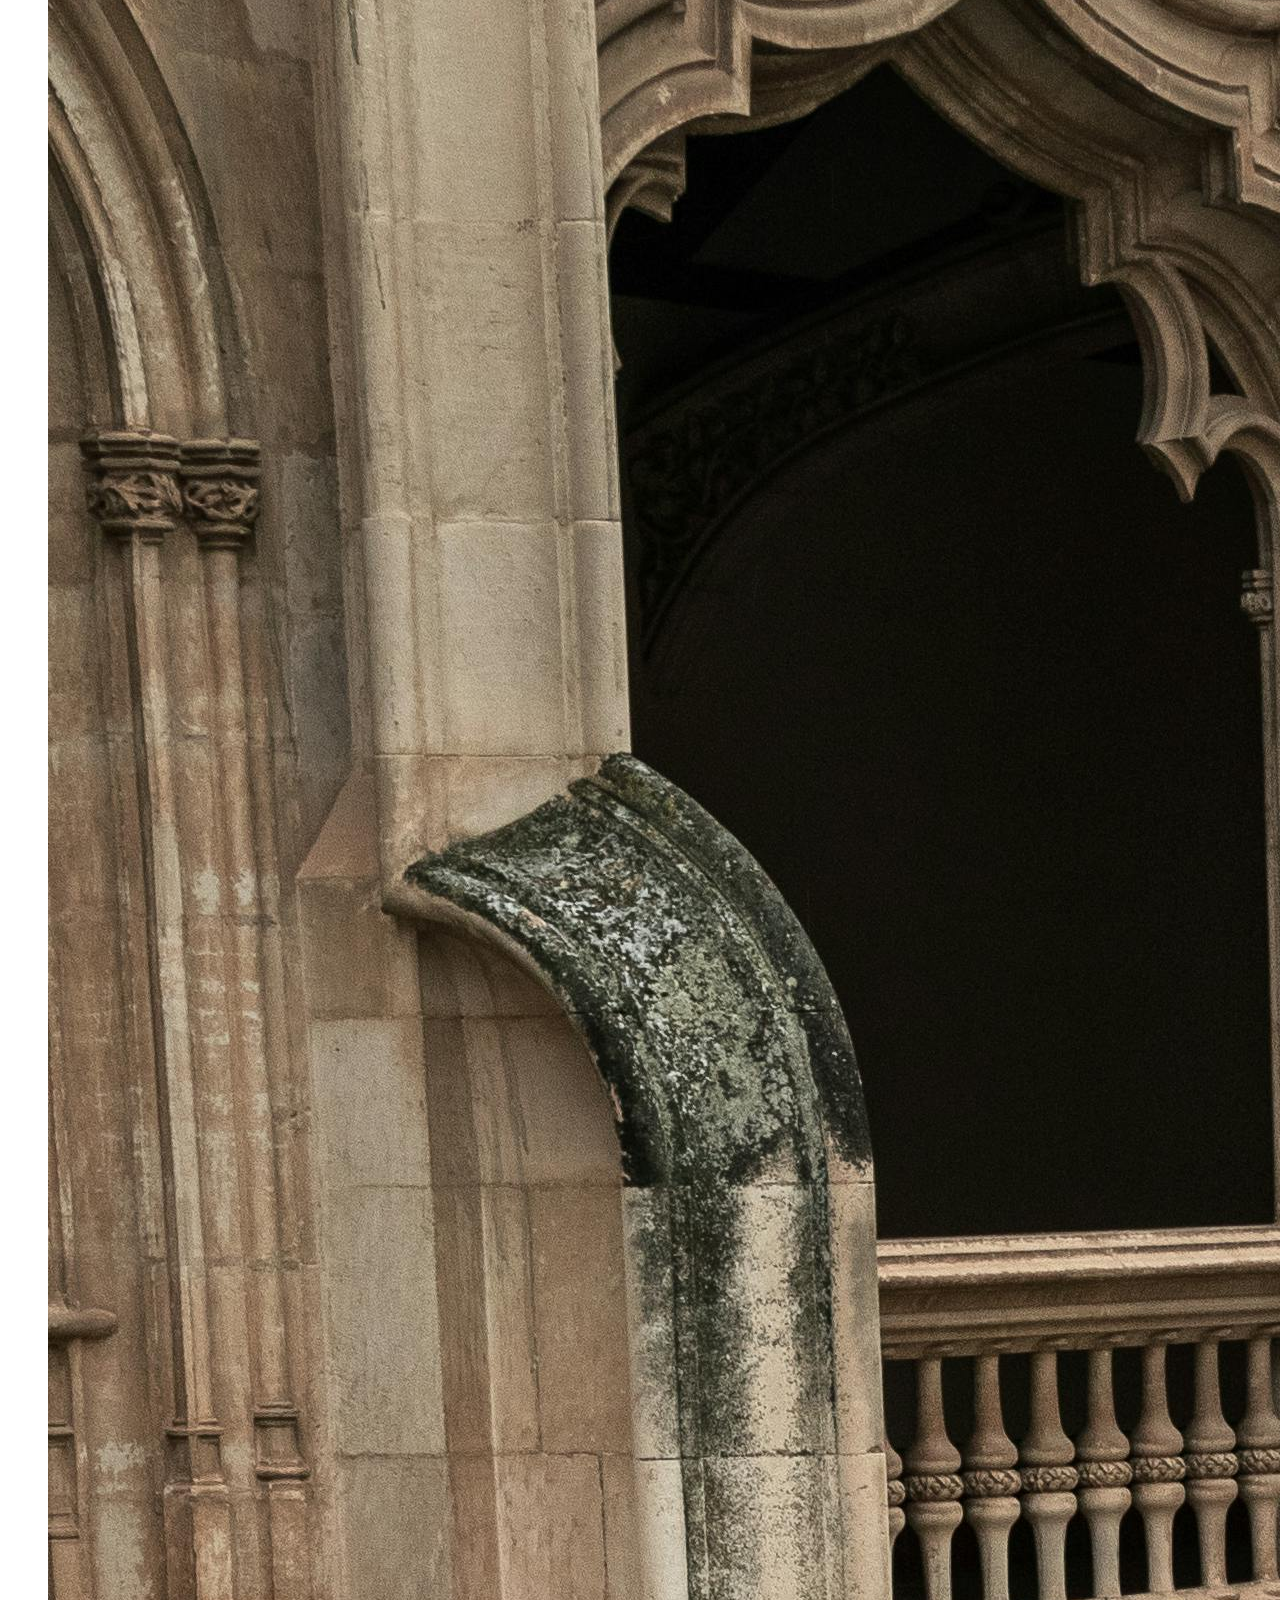
==== commit 5885485c: "First attempt of the landing page project Fixed most elements to work with the css file." ====
--- a/index.html
+++ b/index.html
@@ -25,30 +25,53 @@
             <a class="button" href="pages/Registration.html">Sign up!</a>
     </header>       
 </div>
+
+
      <h2>Random Gems</h2> <!-- header 1 -->
-     <p class="secondarytext">Height's Time Machine was inspired by a the local historal park Fort Tryon Park. Many of its different 
-        <ul> <!-- add ul -->
-            <li><img src="images/park.jpg " width="250" height="250" alt="Park">"Fort Tryon Park in New York City was designed by Frederick Law Olmsted Jr., 
-                the son of the landscape architect who designed Central Park."</li> <!-- add li , img attribute, caption -->
-            <li><img src="images/foggyroad.jpg" width="250" height="250" alt="Foggy Road">"The Cloisters in Manhattan, part of the Metropolitan Museum of Art, is a museum dedicated to medieval European art and architecture, 
-                featuring a collection of over 5,000 works dating from the 9th to the 16th centuries."</li> <!-- add li , img attribute, caption -->
-            <li><img src="images/wall.jpg" width="250" height="250" alt="Adjacent Walls">"The Cloisters museum in Manhattan's Fort Tryon
-                 Park houses over 2,000 artworks and architectural elements from medieval Europe."</li> <!-- add li , img attribute, caption -->
-            <li><img src="images/trail.jpg" width="250" height="250" alt="Running trail">"The George Washington Bridge in New York City has an interesting nickname: 
-                the "GW Car-stration Bridge" due to the infamous traffic congestion it often experiences."</li> <!-- add li , img attribute, caption -->
-        </ul>
+     <div class="flexcontainer">
+        <figure>
+            <img class="fleximg" src="images/park.jpg">
+            <figcaption>
+                Fort Tryon Park in New York City was designed by Frederick Law Olmsted Jr.
+            </figcaption>
+        </figure>
+        <figure>
+            <img class="fleximg" src="images/foggyroad.jpg">
+            <figcaption>
+                The George Washington Bridge in New York City has an interesting nickname: 
+                the "GW Car-stration Bridge" due to the infamous traffic congestion it often experiences.            </figcaption>
+        </figure>
+        <figure>
+            <img class="fleximg" src="images/trail.jpg">
+            <figcaption>
+                The Cloisters museum in Manhattan's Fort Tryon
+                Park houses over 2,000 artworks and architectural elements from medieval Europe.
+            </figcaption>
+        </figure>
+        <figure>
+            <img class="fleximg" src="images/wall.jpg">
+            <figcaption>
+                The Cloisters in Manhattan, part of the Metropolitan Museum of Art
+                </figcaption>
+        </figure>
+     </div>
+
     <div class="quotebackground">
-             <p class="quotetext "> <!-- add paragraph -->
+             <p class="quotetext qpara"> <!-- add paragraph -->
                 "Remember, dear friends, it is not the size of the sword that matters, but the sharpness of the wit that wields it!" 
                 
-                <strong>-Sir Bartholomew Pumpernickel, inventor of the self-peeling banana peel, 1725.</strong>
+                <strong class="qem">-Sir Bartholomew Pumpernickel,  1725.</strong>
             </p>
     </div>
-    <div>
-        <h2>Try out our special tour guide of the magical park!</h2> <!-- add header 2 -->
-        <a href="pages/Registration.html">Sign up!</a>
+    <div class="bottomflex">
+        <div class="bottomitem">
+        <h2>Try out our special tour guide of the magical park!</h2>
     </div>
-    <footer class="background"> <!-- Add Footer -->
+    <div class="itemcolor">
+        <a href="pages/Registration.html">Sign Up</a> <!--header-->
+    </div>
+    </div>
+    <footer class="background"> Add Footer
        Copyright @ The Odin Project 2024
     </footer>
     <a action="pages/Registration.html" href="#top">Top</a>
--- a/styles.css
+++ b/styles.css
@@ -13,17 +13,22 @@
 
 .logo {
     font-size: 24px;
+    font-weight: bolder;
     color: #f9faf8;
 }
 
 .informationheader {
     font-size: 36px;
     font-style: bold;
-    color: #000000;
+    color: #f9faf8;
 }
 
-.buttoncolor{
-    color: #3882f6;
+.button{
+    background-color: #3882f6;
+    color: #f9faf8;
+    padding: 3px 5px;
+    text-decoration: none;
+    border-radius: 30px;
 }
 
 .primarytext {
@@ -55,20 +60,8 @@
     margin-right: auto;
 }
 
-/* .navitemtwo {
-    margin-left: auto;
-} */
-
-.headerflex {
-    display: flex;
-    flex-direction: row;
-}
-
-/* .headeritem {
-    display: flex;
-    flex-direction: column;
-} */
-
-.headerstyle {
-    text-align: center;
+.img {
+    float: right;
+    height: 100px;
+    width: 100px;
 }